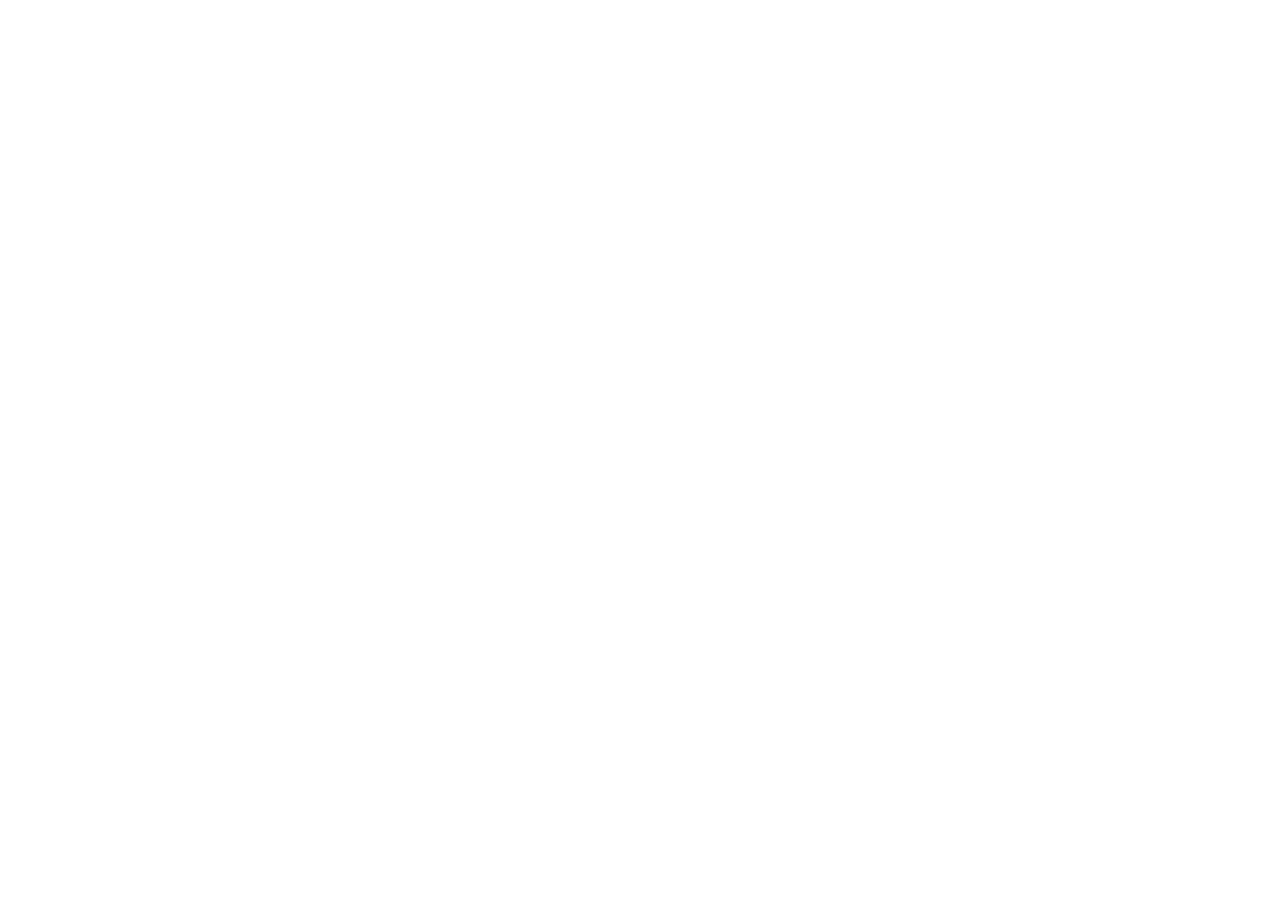
==== index.html @ 54890ca9 "Maquetación de ejercicio" ====
<!DOCTYPE html>
<html lang="en">
<head>
    <meta charset="UTF-8">
    <meta http-equiv="X-UA-Compatible" content="IE=edge">
    <meta name="viewport" content="width=device-width, initial-scale=1.0">
    <title>Document</title>
</head>
<body>
    
</body>
</html>
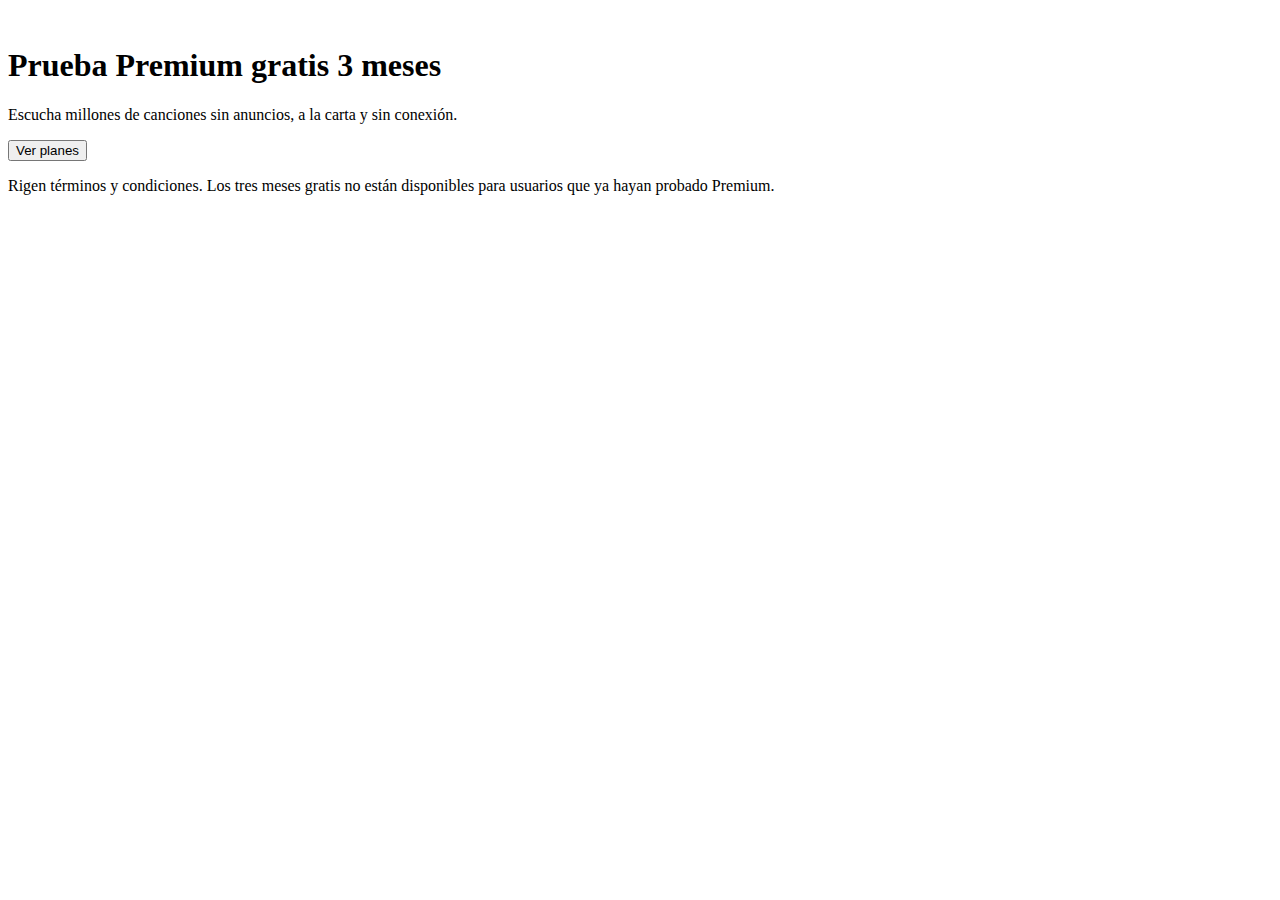
==== commit a6124789: "Avance de maquetación" ====
--- a/index.html
+++ b/index.html
@@ -7,6 +7,17 @@
     <title>Document</title>
 </head>
 <body>
-    
+    <header>
+        <img src="" alt="">
+        <nav></nav>
+    </header>
+    <main>
+        <section>
+            <h1>Prueba Premium gratis 3 meses</h1>
+            <p>Escucha millones de canciones sin anuncios, a la carta y sin conexión.</p>
+            <button>Ver planes</button>
+            <p>Rigen términos y condiciones. Los tres meses gratis no están disponibles para usuarios que ya hayan probado Premium.</p>
+        </section>
+    </main>
 </body>
 </html>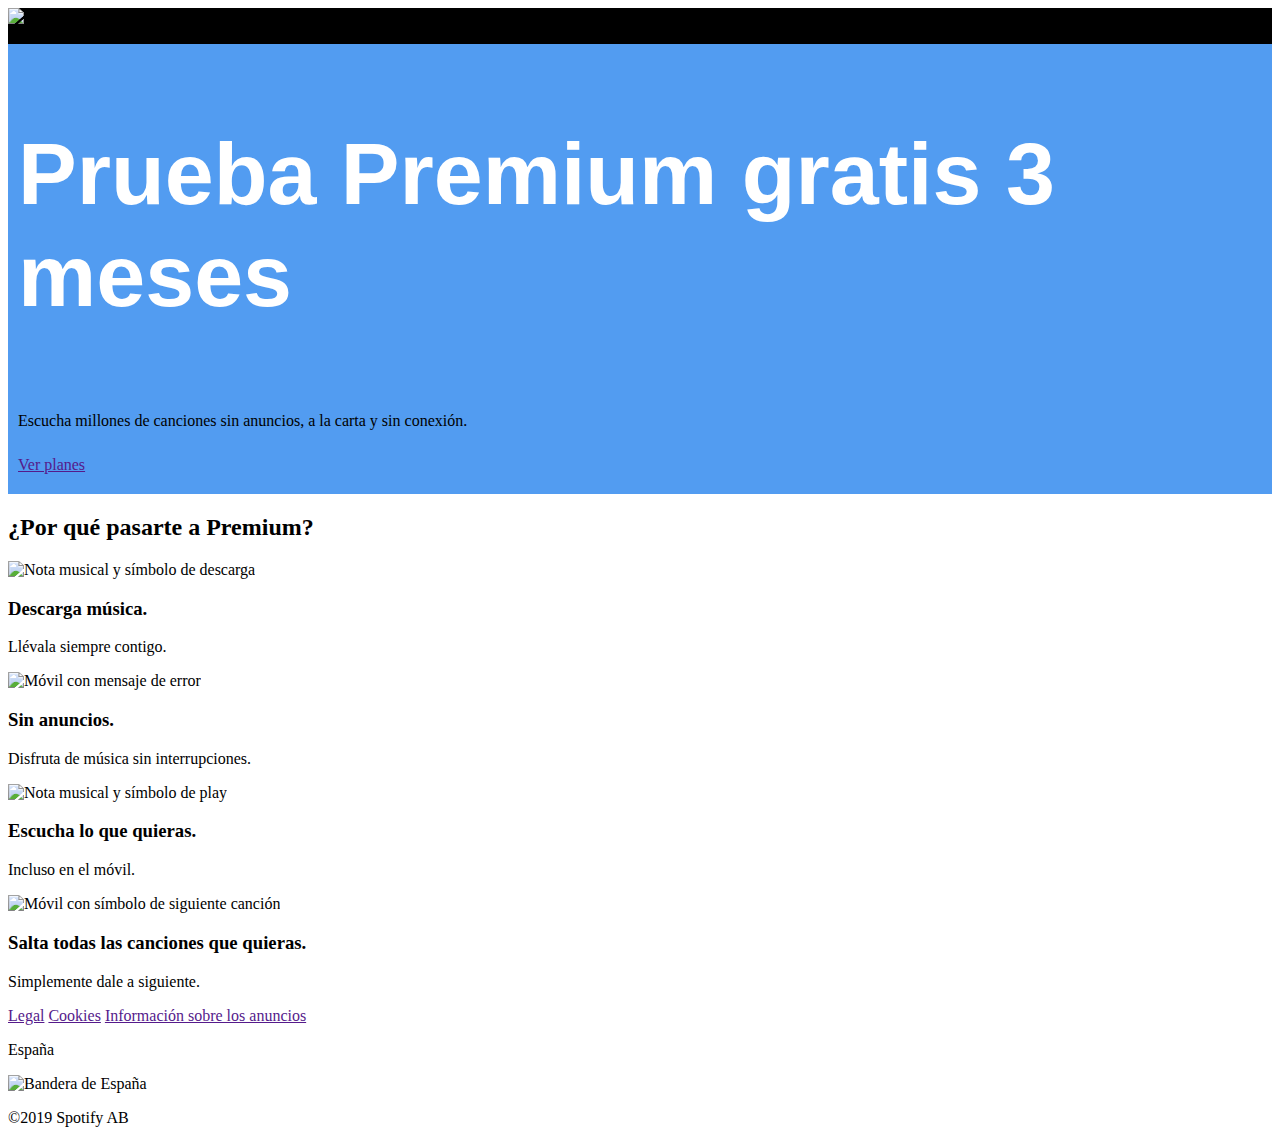
==== commit 9a84811f: "Flexbox" ====
--- a/index.html
+++ b/index.html
@@ -4,20 +4,53 @@
     <meta charset="UTF-8">
     <meta http-equiv="X-UA-Compatible" content="IE=edge">
     <meta name="viewport" content="width=device-width, initial-scale=1.0">
-    <title>Document</title>
+    <title>Ejercicio de Spotify</title>
+    <link rel="stylesheet" href="./css/reset.css">
+    <link rel="stylesheet" href="./css/style.css">
 </head>
 <body>
-    <header>
-        <img src="" alt="">
-        <nav></nav>
+    <header class="header">
+        <img class="logo" src="./images/logo.png" alt="Logo de Spotify">
+        <nav>
+            <img class="menu-icon" src="./images/menu-icon.png" alt="">
+        </nav>
     </header>
     <main>
-        <section>
-            <h1>Prueba Premium gratis 3 meses</h1>
+        <section class="hero">
+            <h1 class="title">Prueba Premium gratis 3 meses</h1>
             <p>Escucha millones de canciones sin anuncios, a la carta y sin conexión.</p>
-            <button>Ver planes</button>
+            <a href="">Ver planes</a>
             <p>Rigen términos y condiciones. Los tres meses gratis no están disponibles para usuarios que ya hayan probado Premium.</p>
         </section>
+        <section>
+            <h2>¿Por qué pasarte a Premium?</h2>
+            <article>
+                <img src="./images/benefit-1.png" alt="Nota musical y símbolo de descarga">
+                <h3>Descarga música.</h3>
+                <p>Llévala siempre contigo.</p>
+            </article>
+            <article><img src="./images/benefit-2.png" alt="Móvil con mensaje de error">
+                <h3>Sin anuncios.</h3>
+                <p>Disfruta de música sin interrupciones.</p>
+            </article>
+            <article><img src="./images/benefit-3.png" alt="Nota musical y símbolo de play">
+                <h3>Escucha lo que quieras.</h3>
+                <p>Incluso en el móvil.</p>
+            </article>
+            <article><img src="./images/benefit-4.png" alt="Móvil con símbolo de siguiente canción">
+                <h3>Salta todas las canciones que quieras.</h3>
+                <p>Simplemente dale a siguiente.</p>
+            </article>
+        </section>
+        <footer>
+            <a href="">Legal</a>
+            <a href="">Cookies</a>
+            <a href="">Información sobre los anuncios</a>
+            <p>España</p>
+            <img src="./images/es.svg" alt="Bandera de España">
+            <p>&copy;2019 Spotify AB</p> 
+
+        </footer>
     </main>
 </body>
 </html>--- a/css/style.css
+++ b/css/style.css
@@ -0,0 +1,37 @@
+.header {
+    background-color: black;
+    display: flex;
+    justify-content: space-between;
+}
+
+.logo {
+    width: 100px;
+    
+}
+
+.menu-icon {
+    width: 30px;
+}
+ .hero {
+    background-color: #529cf1;
+    background-image: url(../images/premium_dancer.png);
+    background-position: right;
+    background-repeat: no-repeat;
+    height: 50vh;
+    display:flex;
+    flex-direction: column;
+    flex-wrap: wrap;
+    justify-content: center;
+    padding-left: 10px;
+    gap:10px
+    
+
+
+ }
+ .title {
+    color:white;
+    font-family: Roboto,sans-serif;
+    font-size: 5.5rem;
+    
+
+ }